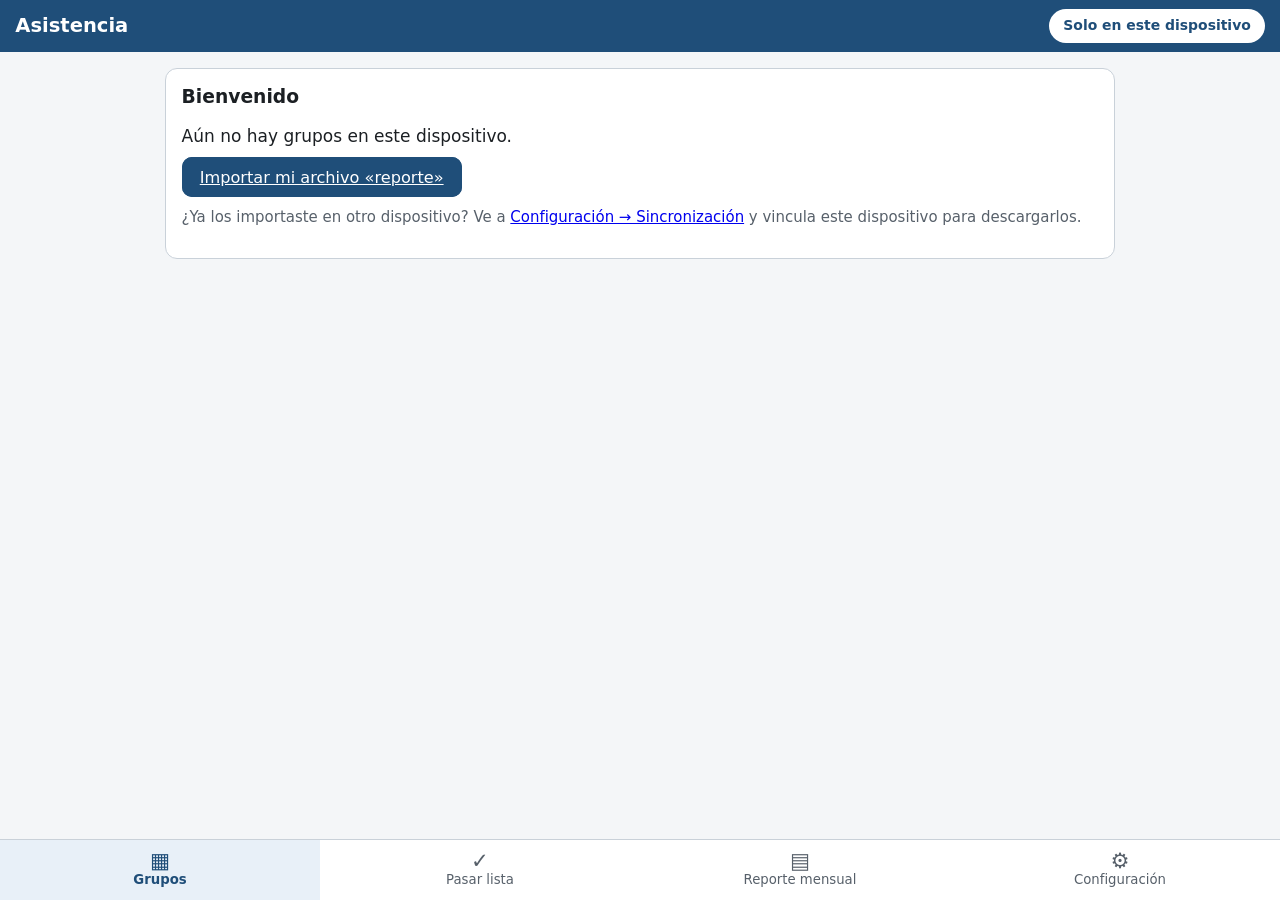
==== index.html @ 52f17e14 "Add files via upload" ====
<!DOCTYPE html>
<html lang="es">
<head>
<meta charset="utf-8">
<meta name="viewport" content="width=device-width, initial-scale=1, viewport-fit=cover">
<title>Asistencia</title>
<meta name="description" content="Control de asistencia sin conexión para seis grupos">
<meta name="theme-color" content="#1f4e79">
<link rel="manifest" href="manifest.webmanifest">
<link rel="icon" href="icons/icon-192.png">
<link rel="apple-touch-icon" href="icons/apple-touch-icon.png">
<meta name="apple-mobile-web-app-capable" content="yes">
<meta name="mobile-web-app-capable" content="yes">
<meta name="apple-mobile-web-app-title" content="Asistencia">
<meta name="apple-mobile-web-app-status-bar-style" content="default">
<link rel="stylesheet" href="app.css">
</head>
<body>
<header class="top">
  <h1 id="titulo">Asistencia</h1>
  <a id="estado" class="pill local" href="#/config" aria-live="polite">…</a>
</header>
<div id="aviso-actualizacion" class="banner" hidden>
  Hay una versión nueva de la aplicación.
  <button id="btn-actualizar" class="btn small">Actualizar</button>
</div>
<main id="vista" tabindex="-1"></main>
<nav class="bottom" aria-label="Navegación principal">
  <a href="#/" data-nav="grupos"><span aria-hidden="true">▦</span>Grupos</a>
  <a href="#/lista" data-nav="lista"><span aria-hidden="true">✓</span>Pasar lista</a>
  <a href="#/reporte" data-nav="reporte"><span aria-hidden="true">▤</span>Reporte mensual</a>
  <a href="#/config" data-nav="config"><span aria-hidden="true">⚙</span>Configuración</a>
</nav>
<div id="toasts" aria-live="polite"></div>
<div id="impresion" aria-hidden="true"></div>

<dialog id="dlg">
  <form method="dialog" id="dlg-form">
    <h2 id="dlg-titulo"></h2>
    <div id="dlg-cuerpo"></div>
    <div class="dlg-botones">
      <button value="ok" class="btn primary" id="dlg-ok">Aceptar</button>
      <button value="cancel" class="btn" id="dlg-cancelar" formnovalidate>Cancelar</button>
    </div>
  </form>
</dialog>
<noscript>Esta aplicación necesita JavaScript activado.</noscript>
<script src="app.js"></script>
</body>
</html>
---- app.css ----
:root{
  --azul:#1f4e79; --fondo:#f4f6f8; --borde:#c9d1d9; --texto:#1b1f23; --tenue:#57606a;
  --verde:#1a7f37; --verde-f:#dafbe1; --rojo:#b42318; --rojo-f:#ffe4e1; --gris:#4b5563; --gris-f:#e5e7eb;
  --ambar:#9a6700; --ambar-f:#fff4d6;
}
*{box-sizing:border-box}
[hidden]{display:none !important}
html{font-size:17px;-webkit-text-size-adjust:100%}
body{margin:0;font-family:system-ui,-apple-system,"Segoe UI",Roboto,Arial,sans-serif;color:var(--texto);background:var(--fondo);line-height:1.4;padding-bottom:calc(70px + env(safe-area-inset-bottom))}
h1,h2,h3{line-height:1.2}
.top{position:sticky;top:0;z-index:5;display:flex;align-items:center;justify-content:space-between;gap:.5rem;padding:.55rem .9rem;padding-top:calc(.55rem + env(safe-area-inset-top));background:var(--azul);color:#fff}
.top h1{font-size:1.15rem;margin:0;white-space:nowrap;overflow:hidden;text-overflow:ellipsis}
.pill{display:inline-block;padding:.3rem .7rem;border-radius:999px;font-size:.82rem;font-weight:600;text-decoration:none;white-space:nowrap;border:2px solid transparent}
.pill.ok{background:var(--verde-f);color:var(--verde)}
.pill.pend,.pill.busy{background:var(--ambar-f);color:var(--ambar)}
.pill.off{background:#fff;color:var(--gris);border-color:var(--gris)}
.pill.warn{background:var(--rojo-f);color:var(--rojo)}
.pill.local{background:#fff;color:var(--azul)}
main{max-width:980px;margin:0 auto;padding:.9rem}
main:focus{outline:none}
nav.bottom{position:fixed;bottom:0;left:0;right:0;z-index:5;display:grid;grid-template-columns:repeat(4,1fr);background:#fff;border-top:1px solid var(--borde);padding-bottom:env(safe-area-inset-bottom)}
nav.bottom a{display:flex;flex-direction:column;align-items:center;justify-content:center;min-height:60px;font-size:.78rem;color:var(--tenue);text-decoration:none;text-align:center;padding:.2rem}
nav.bottom a span{font-size:1.25rem;line-height:1}
nav.bottom a.activo{color:var(--azul);font-weight:700;background:#e8f0f8}
.btn{font:inherit;font-size:.95rem;min-height:46px;padding:.5rem .95rem;border-radius:10px;border:2px solid var(--borde);background:#fff;color:var(--texto);cursor:pointer;touch-action:manipulation}
.btn:active{transform:translateY(1px)}
.btn.primary{background:var(--azul);border-color:var(--azul);color:#fff}
.btn.danger{border-color:var(--rojo);color:var(--rojo)}
.btn.small{min-height:36px;padding:.25rem .7rem;font-size:.85rem}
.btn:disabled{opacity:.5;cursor:default}
.fila{display:flex;flex-wrap:wrap;gap:.5rem;align-items:center}
.card{background:#fff;border:1px solid var(--borde);border-radius:12px;padding:.9rem;margin-bottom:.9rem}
.card h2{font-size:1.1rem;margin:.1rem 0 .6rem}
.card h3{font-size:1rem;margin:.8rem 0 .4rem}
.tenue{color:var(--tenue);font-size:.88rem}
.aviso{background:var(--ambar-f);border:1px solid #e3c26b;color:#5c4100;border-radius:10px;padding:.6rem .8rem;margin:.5rem 0}
.error{background:var(--rojo-f);border:1px solid #f1a39b;color:#7a1a12;border-radius:10px;padding:.6rem .8rem;margin:.5rem 0}
.ok-box{background:var(--verde-f);border:1px solid #8fd19e;color:#0f5323;border-radius:10px;padding:.6rem .8rem;margin:.5rem 0}
label.campo{display:block;margin:.5rem 0}
label.campo span{display:block;font-size:.88rem;color:var(--tenue);margin-bottom:.15rem}
input[type=text],input[type=date],input[type=search],input[type=url],input[type=password],select,textarea{font:inherit;font-size:1rem;min-height:46px;padding:.4rem .6rem;border:2px solid var(--borde);border-radius:10px;background:#fff;width:100%;max-width:100%}
textarea{min-height:90px}
input:focus,select:focus,textarea:focus,.btn:focus-visible{outline:3px solid #7fb0e0;outline-offset:1px}
/* Grupos */
.grupos{display:grid;grid-template-columns:repeat(2,1fr);gap:.8rem}
@media(min-width:700px){.grupos{grid-template-columns:repeat(3,1fr)}}
.grupo-btn{display:flex;flex-direction:column;align-items:flex-start;justify-content:center;min-height:120px;padding:1rem;border-radius:14px;border:2px solid var(--azul);background:#fff;color:var(--texto);text-decoration:none;cursor:pointer;font:inherit;text-align:left}
.grupo-btn strong{font-size:1.9rem;color:var(--azul)}
.grupo-btn small{color:var(--tenue);font-size:.85rem;margin-top:.2rem}
.grupo-btn .hecho{color:var(--verde);font-weight:700}
/* Lista */
.cab-lista{display:flex;flex-wrap:wrap;gap:.5rem;align-items:center;justify-content:space-between;margin-bottom:.5rem}
.cab-lista h2{font-size:1.5rem;margin:0;color:var(--azul)}
.fecha-sel{display:flex;gap:.35rem;align-items:center}
.fecha-sel input{width:auto;min-width:150px}
.fecha-sel .btn{min-width:46px;padding:.3rem}
.contadores{display:grid;grid-template-columns:repeat(3,1fr);gap:.4rem;margin:.5rem 0}
.contador{border-radius:10px;padding:.4rem;text-align:center;font-size:.85rem;border:2px solid}
.contador b{display:block;font-size:1.35rem}
.contador.a{background:var(--verde-f);border-color:var(--verde);color:var(--verde)}
.contador.f{background:var(--rojo-f);border-color:var(--rojo);color:var(--rojo)}
.contador.p{background:#fff;border-color:var(--gris);color:var(--gris)}
.herr{display:grid;grid-template-columns:1fr auto;gap:.4rem;margin-bottom:.5rem}
.herr .todos{grid-column:1/-1}
@media(min-width:700px){.herr{grid-template-columns:1fr auto auto}.herr .todos{grid-column:auto}}
.alumnos{list-style:none;margin:0;padding:0}
.alumno{background:#fff;border:1px solid var(--borde);border-left:6px solid var(--gris-f);border-radius:10px;padding:.55rem .6rem;margin-bottom:.45rem;display:grid;grid-template-columns:1fr;gap:.4rem}
.alumno.st-A{border-left-color:var(--verde)}
.alumno.st-F{border-left-color:var(--rojo)}
.alumno .nom{display:flex;justify-content:space-between;gap:.5rem;align-items:baseline}
.alumno .nom b{font-weight:600}
.alumno .num{color:var(--tenue);font-size:.85rem;margin-right:.3rem}
.estado-txt{font-size:.8rem;font-weight:700;white-space:nowrap;padding:.1rem .45rem;border-radius:6px}
.estado-txt.A{background:var(--verde-f);color:var(--verde)}
.estado-txt.F{background:var(--rojo-f);color:var(--rojo)}
.estado-txt.N{background:var(--gris-f);color:var(--gris)}
.botones{display:grid;grid-template-columns:1fr 1fr 1fr;gap:.4rem}
.b-est{font:inherit;font-size:.95rem;font-weight:600;min-height:52px;border-radius:10px;border:2px solid;background:#fff;cursor:pointer;touch-action:manipulation;padding:.2rem}
.b-est.A{border-color:var(--verde);color:var(--verde)}
.b-est.F{border-color:var(--rojo);color:var(--rojo)}
.b-est.B{border-color:var(--gris);color:var(--gris);font-weight:500}
.b-est.A[aria-pressed=true]{background:var(--verde);color:#fff}
.b-est.F[aria-pressed=true]{background:var(--rojo);color:#fff}
@media(min-width:760px){.alumno{grid-template-columns:1fr 420px;align-items:center}}
/* Tablas */
table.t{border-collapse:collapse;width:100%;font-size:.9rem;background:#fff}
table.t th,table.t td{border:1px solid var(--borde);padding:.3rem .4rem;text-align:left;vertical-align:top}
table.t th{background:#eef2f6}
.scroll{overflow-x:auto}
/* Toasts */
#toasts{position:fixed;left:50%;transform:translateX(-50%);bottom:calc(72px + env(safe-area-inset-bottom));z-index:20;display:flex;flex-direction:column;gap:.4rem;width:min(94vw,520px)}
.toast{background:#24292f;color:#fff;border-radius:10px;padding:.6rem .8rem;display:flex;gap:.6rem;align-items:center;justify-content:space-between;font-size:.92rem}
.toast button{font:inherit;font-weight:700;background:#fff;color:#24292f;border:0;border-radius:8px;min-height:40px;padding:.2rem .8rem;cursor:pointer}
.banner{background:var(--ambar-f);padding:.5rem .9rem;display:flex;gap:.6rem;align-items:center;justify-content:center;flex-wrap:wrap}
dialog{border:0;border-radius:14px;padding:1rem;width:min(94vw,480px);max-height:90vh}
dialog::backdrop{background:rgba(0,0,0,.4)}
dialog h2{margin-top:0;font-size:1.15rem}
.dlg-botones{display:flex;flex-direction:row-reverse;gap:.5rem;justify-content:flex-start;margin-top:1rem}
.dias{display:flex;gap:.3rem;flex-wrap:wrap}
.dias label{display:flex;align-items:center;justify-content:center;min-width:46px;min-height:42px;border:2px solid var(--borde);border-radius:8px;padding:0 .4rem;cursor:pointer;background:#fff}
.dias input{margin-right:.25rem;width:18px;height:18px}
.lista-simple{list-style:none;padding:0;margin:0}
.lista-simple li{display:flex;justify-content:space-between;gap:.5rem;align-items:center;padding:.4rem 0;border-bottom:1px solid #eee;flex-wrap:wrap}
details summary{cursor:pointer;min-height:40px;display:flex;align-items:center;font-weight:600}
.conf{border:2px solid var(--rojo);border-radius:12px;background:#fff;padding:.7rem;margin-bottom:.7rem}
.conf .opc{display:grid;grid-template-columns:1fr 1fr;gap:.5rem;margin-top:.5rem}
.conf .opc>div{border:1px solid var(--borde);border-radius:10px;padding:.5rem}
code.blk{display:block;word-break:break-all;background:#f0f2f4;border-radius:8px;padding:.5rem;font-size:.8rem}

/* ===== Concentrado (vista previa y PDF) ===== */
.rep{background:#fff;color:#000;font-family:Arial,Helvetica,sans-serif}
.rep-pagina{padding:.6rem 0 1rem}
.rep-cab{display:flex;justify-content:space-between;gap:1rem;align-items:flex-end;margin-bottom:.35rem}
.rep-cab h3{margin:0;font-size:13pt}
.rep-cab p{margin:0;font-size:9.5pt}
table.rep-t{border-collapse:collapse;width:100%;font-size:9pt}
table.rep-t th,table.rep-t td{border:1px solid #333;padding:2px 3px;text-align:center}
table.rep-t thead{display:table-header-group}
table.rep-t tr{page-break-inside:avoid;break-inside:avoid}
table.rep-t td.n{text-align:left;white-space:normal;min-width:190px;font-size:9.5pt}
table.rep-t td.n small{display:block;font-size:8pt;color:#333}
table.rep-t td.b{background:#d9d9d9;color:#333;font-style:italic}
table.rep-t td.sr{color:#666}
table.rep-t th.dia{min-width:22px;font-size:8.5pt}
table.rep-t td.tot{font-weight:700}
.rep-ley{font-size:8.5pt;margin:.3rem 0}
.rep-firma{display:flex;gap:2rem;margin-top:1.2rem;font-size:10pt;page-break-inside:avoid;break-inside:avoid}
.rep-firma div{flex:1;border-top:1px solid #000;padding-top:.2rem;text-align:center;margin-top:1.6rem}
#impresion{display:none}
@media print{
  body{background:#fff;padding:0}
  body>*:not(#impresion){display:none !important}
  #impresion{display:block !important}
  .rep-pagina{page-break-after:always;break-after:page;padding:0}
  .rep-pagina:last-child{page-break-after:auto;break-after:auto}
  *{-webkit-print-color-adjust:exact;print-color-adjust:exact}
}
table.rep-t th.tcab{text-align:left;font-size:9pt;font-weight:600;background:#fff;border:0;border-bottom:1px solid #333;padding:0 0 2px}
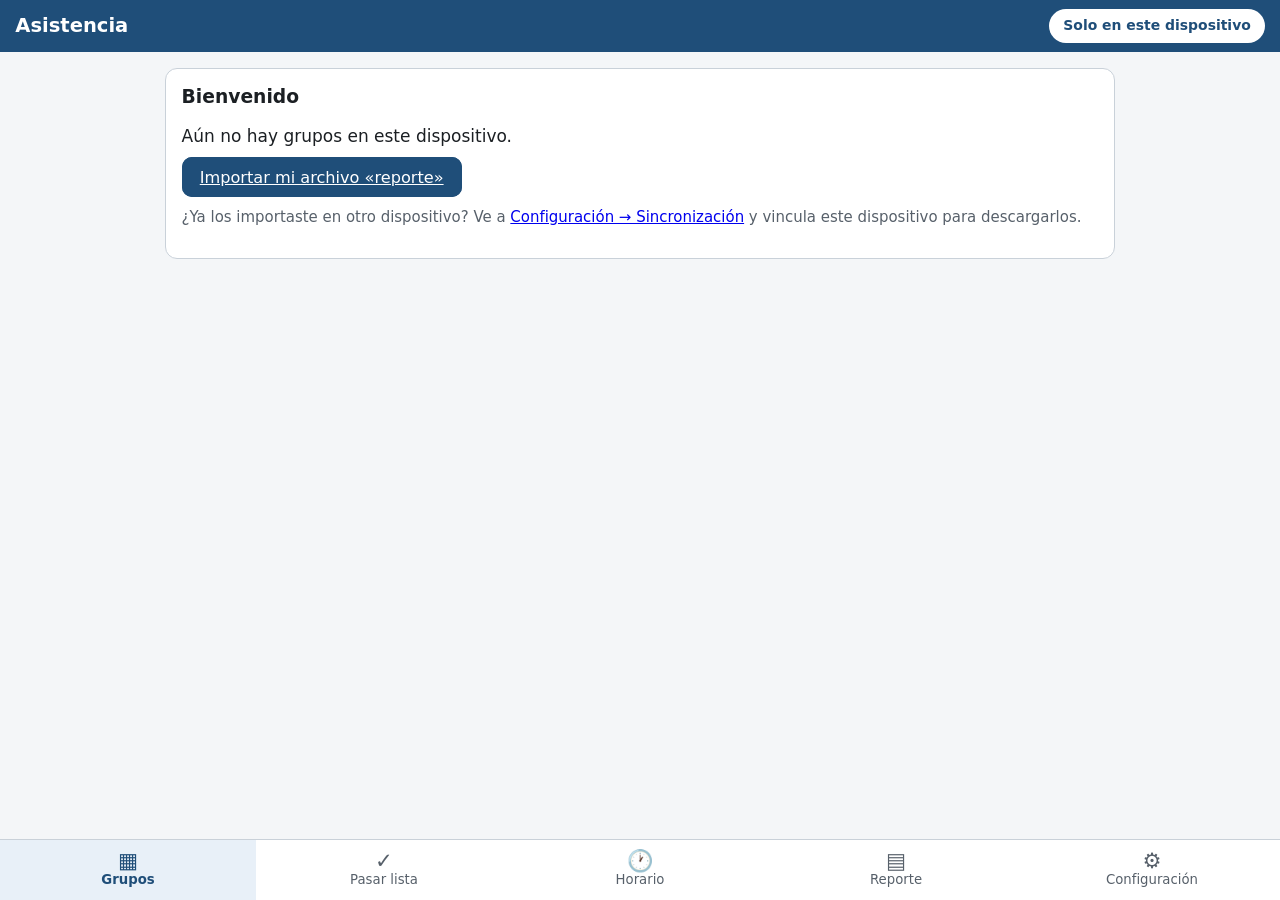
==== commit 37e36cbf: "Add files via upload" ====
--- a/index.html
+++ b/index.html
@@ -28,7 +28,8 @@
 <nav class="bottom" aria-label="Navegación principal">
   <a href="#/" data-nav="grupos"><span aria-hidden="true">▦</span>Grupos</a>
   <a href="#/lista" data-nav="lista"><span aria-hidden="true">✓</span>Pasar lista</a>
-  <a href="#/reporte" data-nav="reporte"><span aria-hidden="true">▤</span>Reporte mensual</a>
+  <a href="#/horario" data-nav="horario"><span aria-hidden="true">🕐</span>Horario</a>
+  <a href="#/reporte" data-nav="reporte"><span aria-hidden="true">▤</span>Reporte</a>
   <a href="#/config" data-nav="config"><span aria-hidden="true">⚙</span>Configuración</a>
 </nav>
 <div id="toasts" aria-live="polite"></div>
--- a/app.css
+++ b/app.css
@@ -18,7 +18,7 @@
 .pill.local{background:#fff;color:var(--azul)}
 main{max-width:980px;margin:0 auto;padding:.9rem}
 main:focus{outline:none}
-nav.bottom{position:fixed;bottom:0;left:0;right:0;z-index:5;display:grid;grid-template-columns:repeat(4,1fr);background:#fff;border-top:1px solid var(--borde);padding-bottom:env(safe-area-inset-bottom)}
+nav.bottom{position:fixed;bottom:0;left:0;right:0;z-index:5;display:grid;grid-template-columns:repeat(5,1fr);background:#fff;border-top:1px solid var(--borde);padding-bottom:env(safe-area-inset-bottom)}
 nav.bottom a{display:flex;flex-direction:column;align-items:center;justify-content:center;min-height:60px;font-size:.78rem;color:var(--tenue);text-decoration:none;text-align:center;padding:.2rem}
 nav.bottom a span{font-size:1.25rem;line-height:1}
 nav.bottom a.activo{color:var(--azul);font-weight:700;background:#e8f0f8}
@@ -136,3 +136,59 @@
   *{-webkit-print-color-adjust:exact;print-color-adjust:exact}
 }
 table.rep-t th.tcab{text-align:left;font-size:9pt;font-weight:600;background:#fff;border:0;border-bottom:1px solid #333;padding:0 0 2px}
+/* Pestañas Asistencia / Trabajos */
+.tabs{display:grid;grid-template-columns:1fr 1fr;gap:.3rem;background:#e3e8ee;border-radius:12px;padding:.25rem;margin-bottom:.7rem}
+.tabs a{display:flex;align-items:center;justify-content:center;min-height:44px;border-radius:9px;text-decoration:none;color:var(--tenue);font-weight:600}
+.tabs a.activo{background:#fff;color:var(--azul);box-shadow:0 1px 2px rgba(0,0,0,.15)}
+/* Trabajos */
+.lista-act{list-style:none;padding:0;margin:0}
+.lista-act a.act{display:flex;flex-direction:column;gap:.2rem;background:#fff;border:1px solid var(--borde);border-left:6px solid var(--azul);border-radius:10px;padding:.7rem;margin-bottom:.5rem;text-decoration:none;color:var(--texto)}
+.lista-act b{font-size:1.05rem}
+.mini{display:flex;flex-wrap:wrap;gap:.3rem .8rem;font-size:.85rem;font-weight:600}
+.m-T{color:var(--verde)}.m-A{color:var(--ambar)}.m-N{color:var(--rojo)}.m-p{color:var(--gris)}
+.contadores.c4{grid-template-columns:repeat(4,1fr)}
+.contador.av{background:var(--ambar-f);border-color:var(--ambar);color:var(--ambar)}
+.b-est.wT{border-color:var(--verde);color:var(--verde)}
+.b-est.wA{border-color:var(--ambar);color:var(--ambar)}
+.b-est.wN{border-color:var(--rojo);color:var(--rojo)}
+.b-est.wT[aria-pressed=true]{background:var(--verde);color:#fff}
+.b-est.wA[aria-pressed=true]{background:var(--ambar);color:#fff}
+.b-est.wN[aria-pressed=true]{background:var(--rojo);color:#fff}
+.alumno.st-wT{border-left-color:var(--verde)}
+.alumno.st-wA{border-left-color:var(--ambar)}
+.alumno.st-wN{border-left-color:var(--rojo)}
+.estado-txt.wT{background:var(--verde-f);color:var(--verde)}
+.estado-txt.wA{background:var(--ambar-f);color:var(--ambar)}
+.estado-txt.wN{background:var(--rojo-f);color:var(--rojo)}
+table.rep-t td.wN{font-weight:700}
+@media(max-width:400px){.contadores.c4 .contador{font-size:.72rem}}
+/* Horario */
+.h-ahora{background:#fff;border:3px solid #5b2a86;border-radius:14px;padding:.8rem 1rem;margin-bottom:.8rem}
+.h-et{font-size:.8rem;font-weight:700;text-transform:uppercase;letter-spacing:.04em;color:#5b2a86}
+.h-cl{font-size:1.45rem;font-weight:800;margin:.15rem 0}
+.h-hr{color:var(--tenue)}
+.h-sig{margin-top:.6rem;padding-top:.6rem;border-top:1px solid var(--borde)}
+.h-dias{display:grid;grid-template-columns:repeat(5,1fr);gap:.3rem;margin-bottom:.7rem}
+.h-dias button{font:inherit;font-weight:700;min-height:46px;border-radius:10px;border:2px solid var(--borde);background:#fff;color:var(--tenue);cursor:pointer}
+.h-dias button.sel{background:#5b2a86;border-color:#5b2a86;color:#fff}
+.h-dias button.hoy:not(.sel){border-color:#5b2a86;color:#5b2a86}
+.h-lista{list-style:none;margin:0;padding:0}
+.h-lista li{background:#fff;border:1px solid var(--borde);border-radius:10px;margin-bottom:.4rem;overflow:hidden}
+.h-fila{display:grid;grid-template-columns:4.8rem 1fr;gap:.6rem;align-items:center;padding:.55rem .7rem;width:100%;font:inherit;text-align:left;background:none;border:0;color:inherit;text-decoration:none;cursor:pointer;min-height:56px}
+button.h-fila{border:2px dashed transparent}
+button.h-fila:hover{border-color:#b9a6cf}
+.h-t{font-size:.85rem;color:var(--tenue);line-height:1.25}
+.h-t b{display:block;color:var(--texto);font-size:.95rem}
+.h-c{font-weight:700;font-size:1.05rem}
+.h-c small{display:block;font-weight:500;font-size:.85rem;color:var(--tenue)}
+.h-c.libre{color:var(--tenue);font-weight:500}
+.h-receso{display:grid;grid-template-columns:4.8rem 1fr;gap:.6rem;padding:.3rem .7rem;background:transparent !important;border-style:dashed !important;color:var(--tenue)}
+.h-lista li.h-TEC{border-left:7px solid #1f4e79}.h-lista li.h-TEC .h-c{color:#1f4e79}
+.h-lista li.h-ART{border-left:7px solid #9a3412}.h-lista li.h-ART .h-c{color:#9a3412}
+.h-lista li.h-TUT{border-left:7px solid #166534}.h-lista li.h-TUT .h-c{color:#166534}
+.h-lista li.actual{outline:3px solid #5b2a86;outline-offset:1px}
+.h-lista li.actual .h-t b::after{content:" · ahora";color:#5b2a86}
+.h-lista li.pasada{opacity:.55}
+.h-ley{display:flex;gap:.8rem;flex-wrap:wrap;font-size:.82rem;color:var(--tenue);margin-top:.5rem}
+.h-ley span::before{content:"";display:inline-block;width:.8rem;height:.8rem;border-radius:3px;margin-right:.3rem;vertical-align:-1px}
+.h-ley .h-TEC::before{background:#1f4e79}.h-ley .h-ART::before{background:#9a3412}.h-ley .h-TUT::before{background:#166534}
